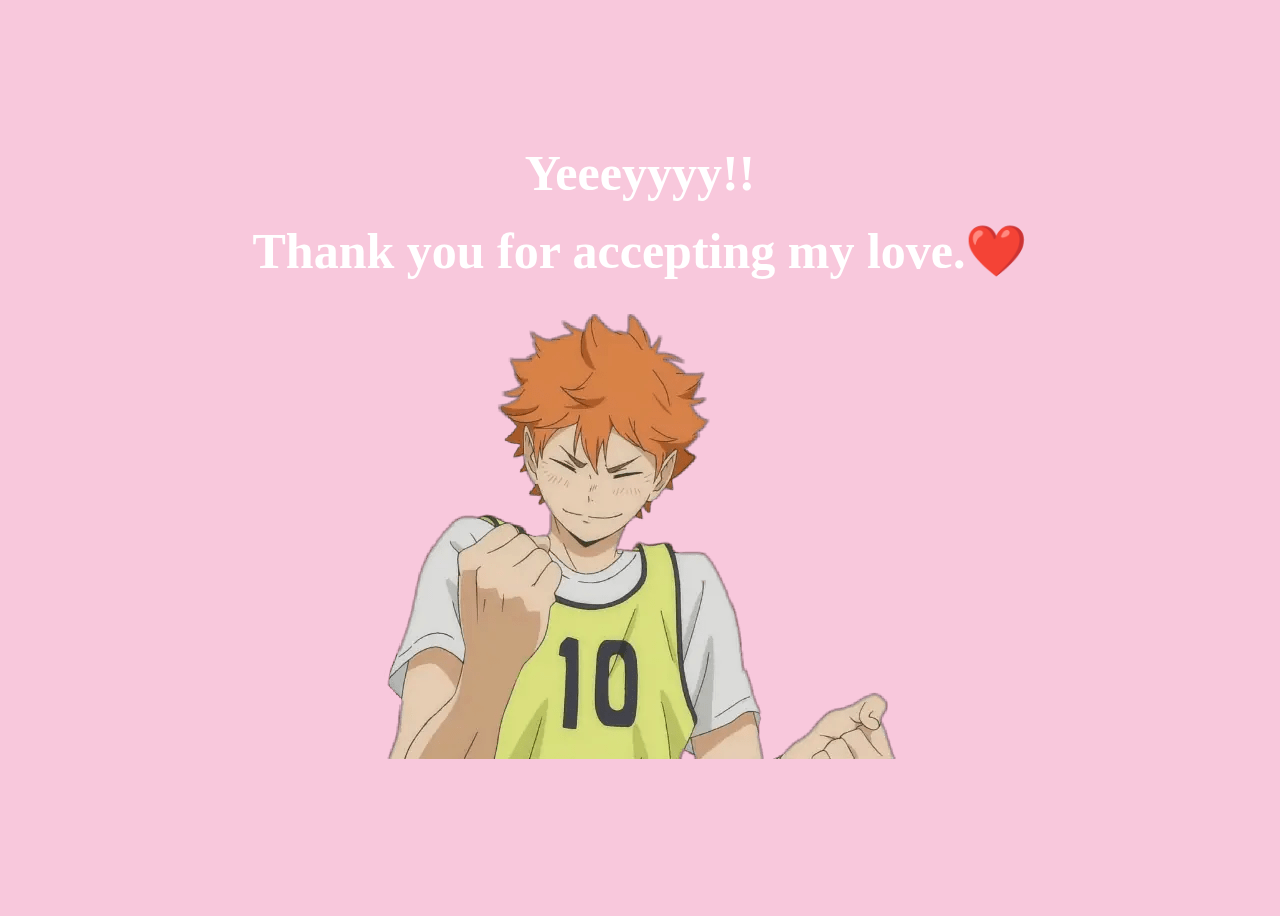
==== yes.html @ f9a12579 "first commit" ====
<!DOCTYPE html>
<html lang="en">
    <head>
        <link rel="stylesheet" href="./yes_style.css">
        
    </head> 
    <body>
        <div class="container">
            <div >
                <h1 class = "header_text">Yeeeyyyy!!</h1>
                <h2 class="header_text">Thank you for accepting my love.❤️</h2>
            </div>
            <div class="gif_container">
                <!-- <img src="https://media0.giphy.com/media/T86i6yDyOYz7J6dPhf/giphy.gif" alt="Cute animated illustration"> -->
                <img src="./hinata.png" alt="">
            </div>
        </div>
       
    </body> 
</html>
---- yes_style.css ----
body {
    display: flex;
    justify-content: center;
    align-items: center;
    height: 100vh;
    background-color: #F8C8DC;
}


#noButton {
    position: absolute;
    margin-left: 150px;
    transition: 0.5s;
    
}

#yesButton {
    position: absolute;
    margin-right: 150px;
  
}

.header_text {
    font-family: 'Nunito';
    font-size: 50px;
    font-weight: bold;
    color: white;
    text-align: center;
    margin-top: 20px;
    margin-bottom: 0px;
}

.text {
    font-family: 'Nunito';
    font-size: 25px;
    font-weight: bold;
    color: white;
    text-align: center;
    margin-top: 20px;
    margin-bottom: 0px;
}

.buttons {
    display: flex;
    flex-direction: row;
    justify-content: center;
    align-items: center;
    margin-top: 20px;
    margin-left: 20px;
    
}

.btn {
    background-color: #FFB6C1;
    color: white;
    padding: 15px 32px;
    text-align: center;
    display: inline-block;
    font-size: 16px;
    margin: 4px 2px;
    cursor: pointer;
    border: none;
    border-radius: 12px;
    transition: background-color 0.3s ease;
}

.btn:hover {
    background-color: #FAF9F6;
}

.gif_container {
    display: flex;
    justify-content: center;
    align-items: center;
}
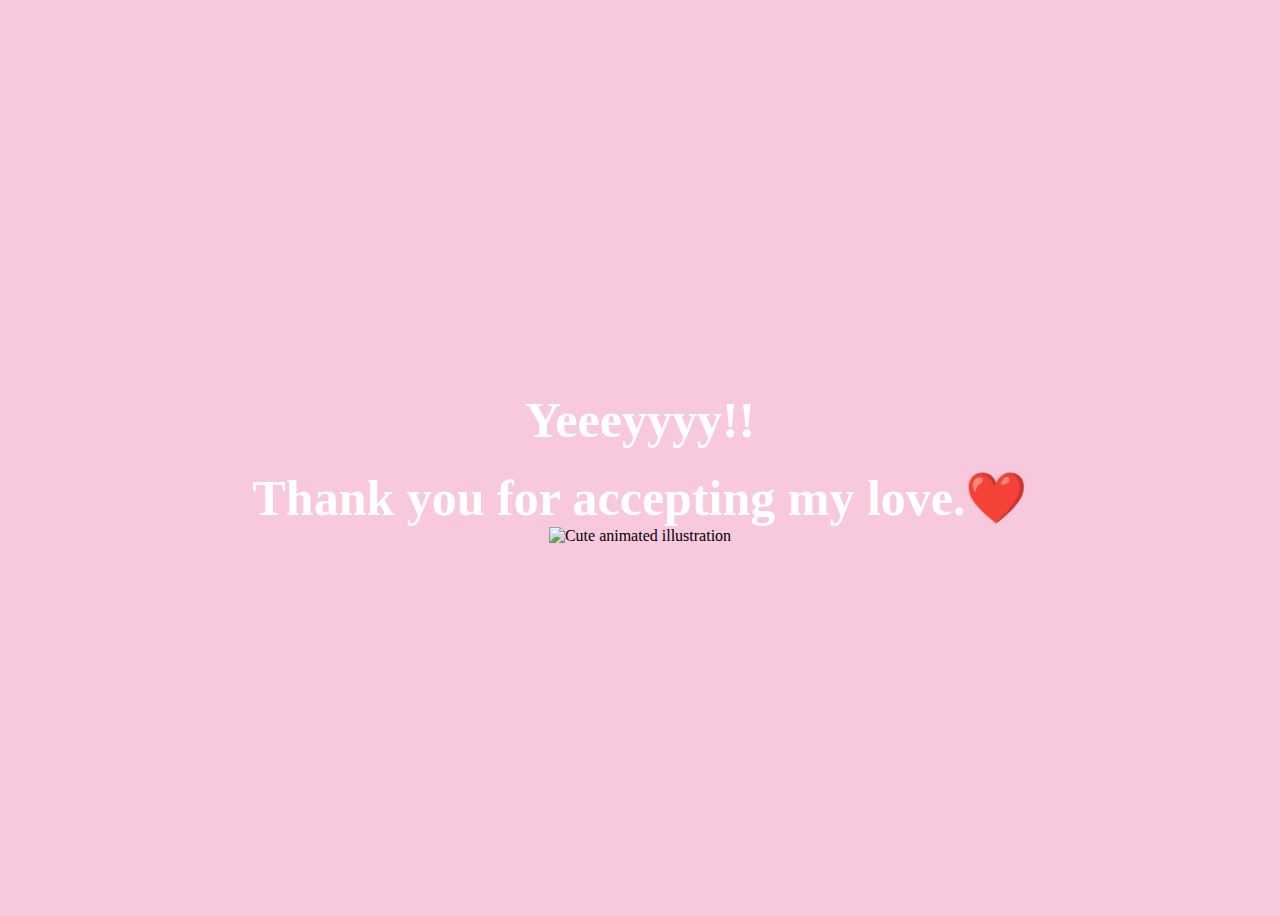
==== commit 036f4106: "first commint" ====
--- a/yes.html
+++ b/yes.html
@@ -11,8 +11,8 @@
                 <h2 class="header_text">Thank you for accepting my love.❤️</h2>
             </div>
             <div class="gif_container">
-                <!-- <img src="https://media0.giphy.com/media/T86i6yDyOYz7J6dPhf/giphy.gif" alt="Cute animated illustration"> -->
-                <img src="./hinata.png" alt="">
+                <img src="https://media0.giphy.com/media/T86i6yDyOYz7J6dPhf/giphy.gif" alt="Cute animated illustration">
+                <!-- <img src="./hinata.png" alt=""> -->
             </div>
         </div>
        
